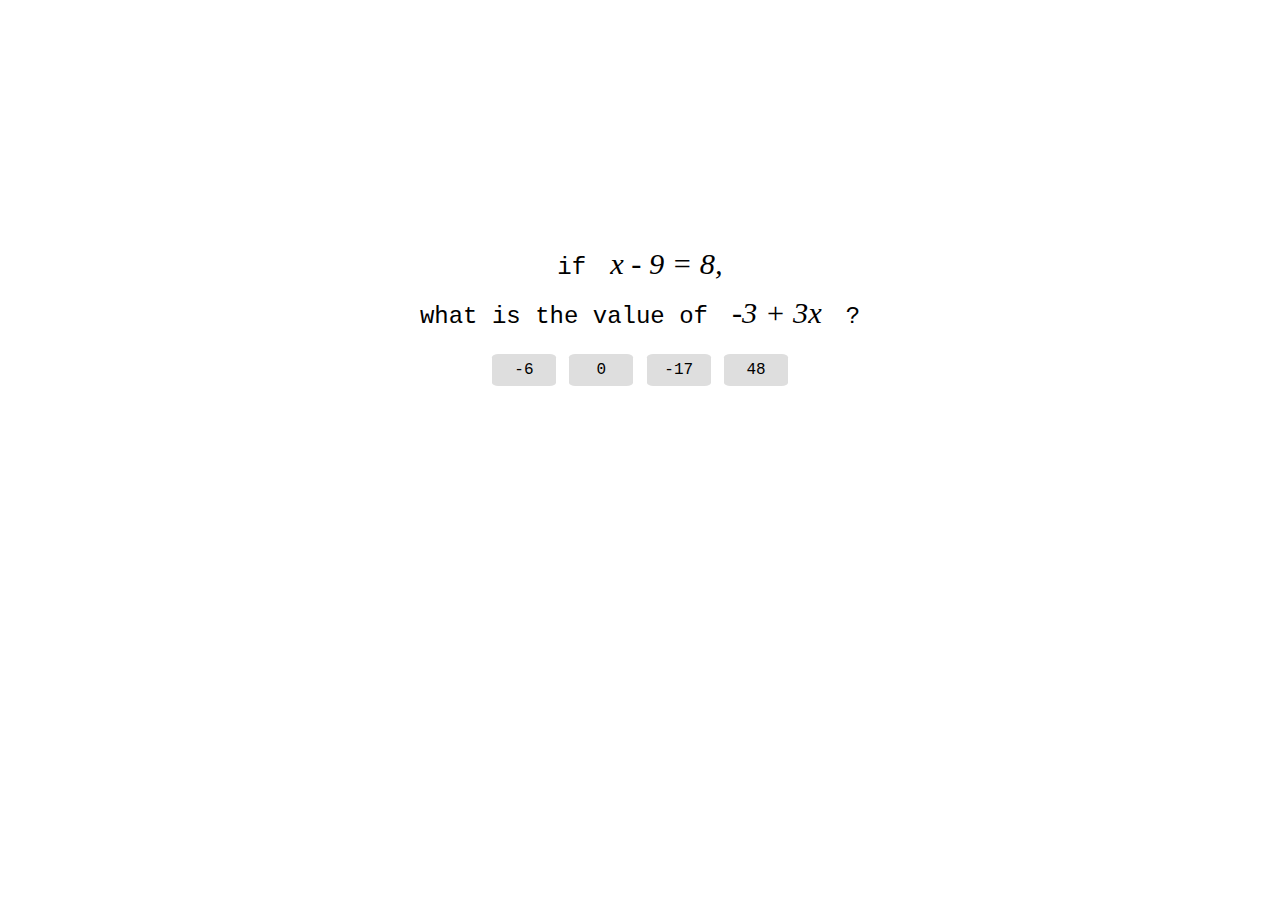
==== t.html @ 3f349915 "Split into plain and t visual style" ====
<!DOCTYPE html>
<html>
    <head>
        <meta charset="utf-8" /> 
        <script src="https://ajax.googleapis.com/ajax/libs/jquery/1.11.3/jquery.min.js"></script>
        <link type="text/css" rel="stylesheet" href="stylesheet-t.css"/>
        <title>math sprint</title>
    </head>

    <body>
    <div id="question-answer-container">
    
        <!--Display of question wording, equation, and expression-->
        <div class="math-sprint-question">
            <div id="pre-equation">if&nbsp;</div>
            <div id="equation"></div>
            <br/>
            <div id="pre-expression">what is the value of&nbsp;</div>
            <div id="expression"></div>
            <div id="post-expression">&nbsp;?</div>
        </div>

        <!--Form/buttons used to display and submit multiple choice answers-->
        <form id="answer-submit" action="javascript:console.log()">
            <div class="answer-choice-row">
                <input class="answer-choices" id="answer-a" name="answer-choice-button" type="submit" value=""/>
                <input class="answer-choices" id="answer-b" name="answer-choice-button" type="submit" value=""/>
                <input class="answer-choices" id="answer-c" name="answer-choice-button" type="submit" value=""/>
                <input class="answer-choices" id="answer-d" name="answer-choice-button" type="submit" value=""/>
            </div>
        </form>
        
        <!--Display of response to user answer and button to go to the next question-->
        <div class="math-sprint-response">
            <div id="user-answer"></div>
            <div class="choice-response" id="incorrect-chosen" visibility: hidden></div>
            <div class="choice-response" id="correct-chosen" visibility: hidden></div>
            <form id="next-question" action="javascript:console.log()" visibility: hidden>
                <input id="get-next-question" type="submit" value="next question" />
            </form>
        </div>
    </div>
        <script>
            function shuffle(array) {
                // Return an array shuffled in (pseudo)random order
                // http://bost.ocks.org/mike/shuffle/
                var counter = array.length, temp, index;
                while (counter > 0) {
                    index = Math.floor(Math.random() * counter);
                    counter--;
                    temp = array[counter];
                    array[counter] = array[index];
                    array[index] = temp;
                }
                return array;
            };

            function generateEquation() {
                // Generate two random values to be used in the algebraic form:
                // variable + setRandomX = setRandomY
                var setRandomX = Math.floor(Math.random() * (21)) - 10;
                var setRandomY = Math.floor(Math.random() * (21)) - 10;
                return [setRandomX, setRandomY];
            };

            function generateExpression() {
                // Generate two random values to be used in the algebraic form:
                // (setRandomX * variable) + setRandomY
                var setRandomX = Math.floor(Math.random() * (11)) - 5;
                var setRandomY = Math.floor(Math.random() * (11)) - 5;
                if ( setRandomX == 0 ) {
                    setRandomX = 1;
                }
                return [setRandomX, setRandomY];
            };

            function generateQuestionVariable() {
                // Generate a random letter to be used as the variable
                var questionVariable = String.fromCharCode(Math.floor(Math.random() * (26)) + 97);
                return questionVariable;
            };

            function generateRandomBinaryChoice() {
                // Generate a random binary choice
                // Used to determine equation order, display order for question
                var randomBinaryChoice = Math.floor(Math.random() * (2)) - 0;
                return randomBinaryChoice;
            };

            function chooseWrongVariableValue() {
                // Generate a random value to choose between three initial mathematical mistakes to be used for wrong answer choices
                var wrongVariableValue = Math.floor(Math.random() * (3)) - 0;
                return wrongVariableValue;
            };

            function generateAnswerChoices(equationValueX, equationValueY, expressionValueX, expressionValueY) {
                // Generate and return the values for the correct answer choice and three incorrect answer choices

                // Define correct variable value
                var correctVariableValue = equationValueY - equationValueX;

                // Three options for initial mathematical mistakes calculating variable value
                var wrongVariableValue1 = equationValueX + equationValueY;
                var wrongVariableValue2 = correctVariableValue * (-1);
                var wrongVariableValue3 = wrongVariableValue1 * (-1);

                var wrongVariableValues = [wrongVariableValue1, wrongVariableValue2, wrongVariableValue3];

                var shuffledWrongVariableValues = shuffle(wrongVariableValues);

                // Generate each wrong answer choice by manipulating the chosen mathematical mistake in one of three ways
                // TODO: wrong answer choices are sometimes identical (fix)
                // This bug was happening frequently due to the random selection of initial mathematical mistakes. That has been fixed by using all three mistakes and shuffling an array to randomize their order. However identical answers still appear sometimes when addends and coefficients happen to line up in certain ways (that I haven't strictly identified).
                var choice1 = (shuffledWrongVariableValues[0] * expressionValueX) + expressionValueY;
                var choice2 = (shuffledWrongVariableValues[1] * expressionValueX) + expressionValueY;
                var choice3 = shuffledWrongVariableValues[2];
                
                // Define correct answer for value of expression
                var correctAnswer = (expressionValueX * correctVariableValue) + expressionValueY;

                return [correctAnswer, choice1, choice2, choice3];
            };

            function createQuestionDisplay(equationValueX, equationValueY, expressionValueX, expressionValueY) {
                // Create the display of the equation and expression to be used in the question based on random values
                questionVariable = generateQuestionVariable();
                var equationOrder = generateRandomBinaryChoice();
                var expressionOrder = generateRandomBinaryChoice();

                if ( equationOrder == 1 ) {
                    // Depending on the equationOrder value (0 or 1), place the algebriac variable on the left of the right of the expression that is used in the equation
                    if ( equationValueX > 0 ) {
                        // Depending on the signage of equationValueX (which is added to the variable), display the operator that makes visual sense (e.g. do not show the expression x + -4, but instead show x - 4)
                        var questionEquation = questionVariable + " + " + equationValueX
                    }
                    else if ( equationValueX < 0 ) {
                        var questionEquation = questionVariable + " - " + Math.abs(equationValueX)
                    }
                    else {
                        var questionEquation = questionVariable
                    }
                }
                else {
                    if ( equationValueX == 0 ) {
                        var questionEquation = questionVariable
                        
                    }
                    else {
                        var questionEquation = equationValueX + " + " + questionVariable
                    }
                }

                if ( expressionOrder == 1 ) {
                    // Depending on the expressionOrder value (0 or 1), place the algebriac variable on the left of the right of the expression used at the end of the question
                    // This construction places the variable first
                    if ( expressionValueX == 1 ) {
                        // Depending on the signage/value of expressionValueX, which is a coefficient, place the correct sign and value in front of the algebraic variable
                        var variableWithCoefficient = questionVariable;
                    }
                    else if ( expressionValueX == (-1) ) {
                        var variableWithCoefficient = "-" + questionVariable;
                    }
                    else {
                        var variableWithCoefficient = expressionValueX + questionVariable;
                    }

                    if ( expressionValueY > 0) {
                        // Depending on the signage of expressionValueY, which is an integer added to the algebraic variable, display the operator that makes visual sense (e.g. do not show the expression 2x + -4, but instead show 2x - 4)
                        var questionExpression = variableWithCoefficient + " + " + expressionValueY;
                    }
                    else if ( expressionValueY < 0) {
                        var questionExpression = variableWithCoefficient + " - " + Math.abs(expressionValueY);
                    }
                    else {
                        var questionExpression = variableWithCoefficient;
                    }

                    return [questionEquation, questionExpression];
                }

                else {
                    // This construction places the variable last
                    if ( expressionValueX == 1 ) {
                        var variableWithCoefficient = questionVariable;
                        if ( expressionValueY == 0 ) {
                            var questionExpression = variableWithCoefficient;
                        }
                        else {
                            var questionExpression = expressionValueY + " + " + variableWithCoefficient;
                        }
                    }
                    else if ( expressionValueX == (-1) ) {
                        var variableWithCoefficient = questionVariable;
                        if ( expressionValueY > 0) {
                            var questionExpression = expressionValueY + " - " + variableWithCoefficient;
                        }
                        else if ( expressionValueY < 0) {
                            var questionExpression = expressionValueY + " - " + variableWithCoefficient;
                        }
                        else {
                            var questionExpression = "-" + variableWithCoefficient;
                        }
                    }
                    else if ( expressionValueX < (-1) ) {
                        var variableWithCoefficient = Math.abs(expressionValueX) + questionVariable;
                        if ( expressionValueY > 0) {
                            var questionExpression = expressionValueY + " - " + variableWithCoefficient;
                        }
                        else if ( expressionValueY < 0) {
                            var questionExpression = expressionValueY + " - " + variableWithCoefficient;
                        }
                        else {
                            var questionExpression = "-" + variableWithCoefficient;
                        }
                    }
                    else {
                        var variableWithCoefficient = expressionValueX + questionVariable;
                        if ( expressionValueY == 0 ) {
                            var questionExpression = variableWithCoefficient;
                        }
                        else {
                            var questionExpression = expressionValueY + " + " + variableWithCoefficient;
                        }
                    }

                    return [questionEquation, questionExpression];
                }
            };

            function displayQuestion() {
                // Call functions to generate values, answer choices, and display order for question, then display question in HTML elements

                // Get random values to be used in the first expression inside of the equation
                var equationValues = generateEquation();
                var equationValueX = equationValues[0];
                var equationValueY = equationValues[1];

                // Get random values to be used in the second expression for the question
                var expressionValues = generateExpression();
                var expressionValueX = expressionValues[0];
                var expressionValueY = expressionValues[1];

                // Based on the equation and expression values, generate correct and incorrect multiple choice answers
                var answerChoices = generateAnswerChoices(equationValueX, equationValueY, expressionValueX, expressionValueY);

                correctAnswer = answerChoices[0];

                // Shuffle the order of the answer choices and assign to button elements
                var testAnswers = [answerChoices[0], answerChoices[1], answerChoices[2], answerChoices[3]];
                var shuffledTestAnswers = shuffle(testAnswers);
                $( "#answer-a" ).val( shuffledTestAnswers[0] );
                $( "#answer-b" ).val( shuffledTestAnswers[1] );
                $( "#answer-c" ).val( shuffledTestAnswers[2] );
                $( "#answer-d" ).val( shuffledTestAnswers[3] );

                // Create the display of the equation and expression to be used in the question based on random values
                var questionEquationExpression = createQuestionDisplay(equationValueX, equationValueY, expressionValueX, expressionValueY);
                var questionEquation = questionEquationExpression[0];
                var questionExpression = questionEquationExpression[1];

                // Get random binary choice to determine order of display
                var displayOrder = generateRandomBinaryChoice();

                if ( displayOrder == 1 ) {
                    // Based on value of displayOrder, place expression on either left or right of equation
                    $( "#equation" ).html( questionEquation + " = " + equationValueY + ",").show();
                    $( "#expression" ).html( questionExpression).show();
                }
                else {
                    $( "#equation" ).html( equationValueY + " = " + questionEquation + ",").show();
                    $( "#expression" ).html( questionExpression).show();
                }
            };

            // Display a question on page load to initialize the app
            $( document ).ready(function() {
                displayQuestion();
            });
            
            $( ".answer-choices" ).on('click', function () {
                // Listen for user to click one of the answer choices
                // Display correct/incorrect answer text based on whether value of answer selected is correct
                var chosenAnswer = $(this).val();
                $( this ).addClass( "selected" );
                if ( chosenAnswer == correctAnswer ) {
                    $( "#correct-chosen" ).text( correctAnswer + " is the correct answer!").fadeIn(200);
                }
                else {
                   $( "#incorrect-chosen" ).text( chosenAnswer + " is not the correct answer.").fadeIn(200); 
                   $( "#correct-chosen" ).text( correctAnswer + " is the correct answer.").fadeIn(200);
                }
                // Display button to show the next question when user answers current question
                $( "#next-question" ).fadeIn(200);
                return;
            });

            $( "#next-question" ).submit(function () {
                // When the user clicks "next question", fade out the response text and the current question
                $( "#incorrect-chosen" ).fadeOut(300);
                $( "#correct-chosen" ).fadeOut(300);
                $( "#answer-field" ).val("");
                $( ".answer-choices" ).removeClass( "selected" );
                // After the current question is faded out, display the next question and answer choices
                $( ".math-sprint-question" ).fadeOut(300).promise().done(function () {
                    displayQuestion();
                    $( ".math-sprint-question" ).fadeIn(200);
                });
                $( "#next-question" ).hide();
                return;
            }); 

        </script>
    </body>
</html>
---- stylesheet-t.css ----
body {

    font-family: Courier;
    text-align: center;
    background-image: url('https://testive-v3.s3.amazonaws.com/images/cloud_background.png');
}

.math-sprint-response {

    margin-top: 3%;
}

.answer-choices {

    background-color: #dedede;
    border-radius: 10%;
    border-width: 0px;
    box-shadow: none;
    text-shadow: none;
    font-family: Courier;
    font-size: 1em;
    width: 4em;
    height: 2em;
    margin-left: .3%;
    margin-right: .3%;
} 

.answer-choice-row {

    text-align: center;
}

.choice-response {

    margin-top: .5em;
}

.selected {

    background-color: #e6e6e6;
}

#pre-equation {

    margin-top: 8.5%;
    font-size: 1.5em;
    line-height: 1.4em;
    display: inline-block;
}

#equation {

    margin-top: 8.5%;
    font-family: "Tex", serif;
    font-size: 1.9em;
    font-style: italic;
    line-height: 1.4em;
    display: inline-block;
}

#pre-expression {

    margin-top: 1%;
    font-size: 1.5em;
    line-height: 1.4em;
    display: inline-block;
}

#expression {

    margin-top: 1%;
    font-family: "Tex", serif;
    font-size: 1.9em;
    font-style: italic;
    line-height: 1.4em;
    display: inline-block;
}

#post-expression {

    margin-top: 1%;
    font-size: 1.5em;
    line-height: 1.4em;
    display: inline-block;
}

#answer-submit {

    margin-top: 3%;

}

#next-question {

    margin-top: 2%;
}

#get-next-question {

    background-color: #ffffff;
    border-color: black;
    border-radius: 5%;
    border-style: solid;
    border-width: .1em;
    box-shadow: none;
    text-shadow: none;
    font-family: Courier;
    font-size: 1em;
    width: 10em;
    height: 1.75em;
}

#question-answer-container {
    background-color: #ffffff;
    border-radius: 2%;
    width: 50%;

    margin-left: auto;
    margin-right: auto;
    margin-top: 15%;
    padding-bottom: 3%;
    display: block;
}
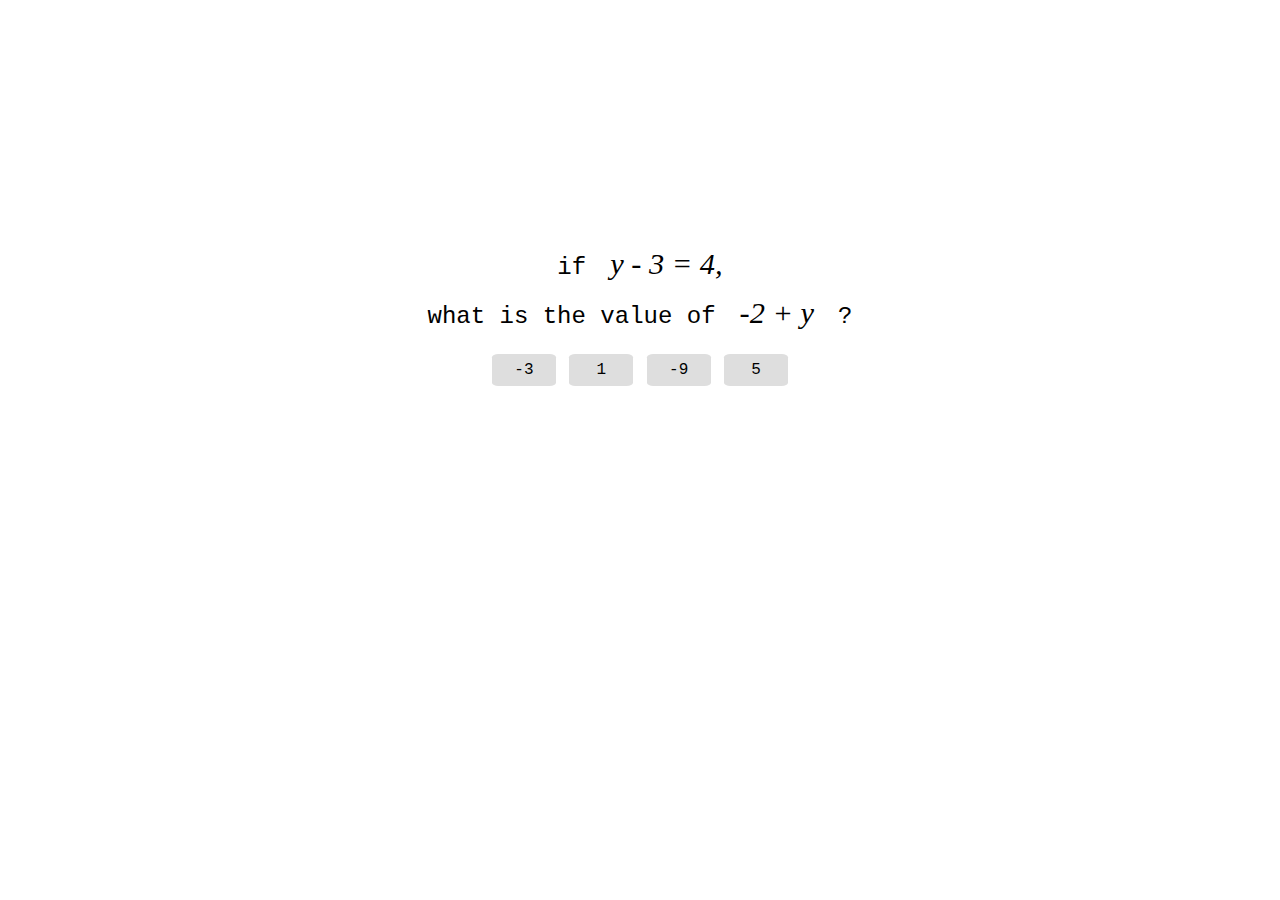
==== commit d8de8813: "Entire question div fades out on question submit (T)" ====
--- a/t.html
+++ b/t.html
@@ -8,38 +8,37 @@
     </head>
 
     <body>
-    <div id="question-answer-container">
-    
-        <!--Display of question wording, equation, and expression-->
-        <div class="math-sprint-question">
-            <div id="pre-equation">if&nbsp;</div>
-            <div id="equation"></div>
-            <br/>
-            <div id="pre-expression">what is the value of&nbsp;</div>
-            <div id="expression"></div>
-            <div id="post-expression">&nbsp;?</div>
+        <div id="question-answer-container">
+            <!--Display of question wording, equation, and expression-->
+            <div class="math-sprint-question">
+                <div id="pre-equation">if&nbsp;</div>
+                <div id="equation"></div>
+                <br/>
+                <div id="pre-expression">what is the value of&nbsp;</div>
+                <div id="expression"></div>
+                <div id="post-expression">&nbsp;?</div>
+            </div>
+
+            <!--Form/buttons used to display and submit multiple choice answers-->
+            <form id="answer-submit" action="javascript:console.log()">
+                <div class="answer-choice-row">
+                    <input class="answer-choices" id="answer-a" name="answer-choice-button" type="submit" value=""/>
+                    <input class="answer-choices" id="answer-b" name="answer-choice-button" type="submit" value=""/>
+                    <input class="answer-choices" id="answer-c" name="answer-choice-button" type="submit" value=""/>
+                    <input class="answer-choices" id="answer-d" name="answer-choice-button" type="submit" value=""/>
+                </div>
+            </form>
+            
+            <!--Display of response to user answer and button to go to the next question-->
+            <div class="math-sprint-response">
+                <div id="user-answer"></div>
+                <div class="choice-response" id="incorrect-chosen" visibility: hidden></div>
+                <div class="choice-response" id="correct-chosen" visibility: hidden></div>
+                <form id="next-question" action="javascript:console.log()" visibility: hidden>
+                    <input id="get-next-question" type="submit" value="next question" />
+                </form>
+            </div>
         </div>
-
-        <!--Form/buttons used to display and submit multiple choice answers-->
-        <form id="answer-submit" action="javascript:console.log()">
-            <div class="answer-choice-row">
-                <input class="answer-choices" id="answer-a" name="answer-choice-button" type="submit" value=""/>
-                <input class="answer-choices" id="answer-b" name="answer-choice-button" type="submit" value=""/>
-                <input class="answer-choices" id="answer-c" name="answer-choice-button" type="submit" value=""/>
-                <input class="answer-choices" id="answer-d" name="answer-choice-button" type="submit" value=""/>
-            </div>
-        </form>
-        
-        <!--Display of response to user answer and button to go to the next question-->
-        <div class="math-sprint-response">
-            <div id="user-answer"></div>
-            <div class="choice-response" id="incorrect-chosen" visibility: hidden></div>
-            <div class="choice-response" id="correct-chosen" visibility: hidden></div>
-            <form id="next-question" action="javascript:console.log()" visibility: hidden>
-                <input id="get-next-question" type="submit" value="next question" />
-            </form>
-        </div>
-    </div>
         <script>
             function shuffle(array) {
                 // Return an array shuffled in (pseudo)random order
@@ -301,9 +300,9 @@
                 $( "#answer-field" ).val("");
                 $( ".answer-choices" ).removeClass( "selected" );
                 // After the current question is faded out, display the next question and answer choices
-                $( ".math-sprint-question" ).fadeOut(300).promise().done(function () {
+                $( "#question-answer-container" ).fadeOut().promise().done(function () {
                     displayQuestion();
-                    $( ".math-sprint-question" ).fadeIn(200);
+                    $( "#question-answer-container" ).fadeIn();
                 });
                 $( "#next-question" ).hide();
                 return;
--- a/stylesheet-t.css
+++ b/stylesheet-t.css
@@ -112,7 +112,7 @@
 
 #question-answer-container {
     background-color: #ffffff;
-    border-radius: 2%;
+
     width: 50%;
 
     margin-left: auto;
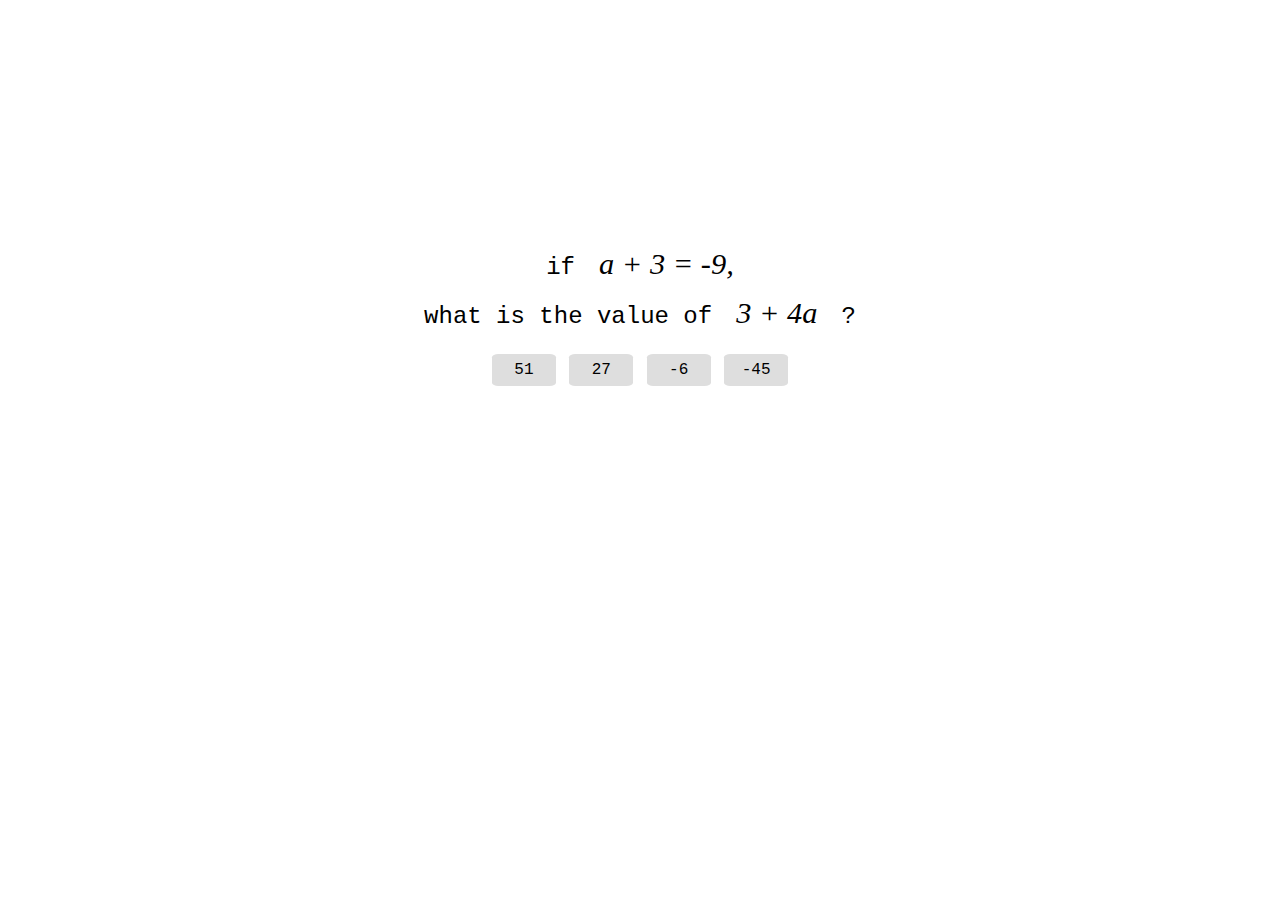
==== commit aad6821c: "Changed order of fading mechanics so everything fades at once on T" ====
--- a/t.html
+++ b/t.html
@@ -295,16 +295,17 @@
 
             $( "#next-question" ).submit(function () {
                 // When the user clicks "next question", fade out the response text and the current question
-                $( "#incorrect-chosen" ).fadeOut(300);
-                $( "#correct-chosen" ).fadeOut(300);
+                
                 $( "#answer-field" ).val("");
                 $( ".answer-choices" ).removeClass( "selected" );
                 // After the current question is faded out, display the next question and answer choices
                 $( "#question-answer-container" ).fadeOut().promise().done(function () {
+                    $( "#incorrect-chosen" ).hide();
+                    $( "#correct-chosen" ).hide();
+                    $( "#next-question" ).hide();
                     displayQuestion();
                     $( "#question-answer-container" ).fadeIn();
                 });
-                $( "#next-question" ).hide();
                 return;
             }); 
 
--- a/stylesheet-t.css
+++ b/stylesheet-t.css
@@ -112,9 +112,7 @@
 
 #question-answer-container {
     background-color: #ffffff;
-
     width: 50%;
-
     margin-left: auto;
     margin-right: auto;
     margin-top: 15%;
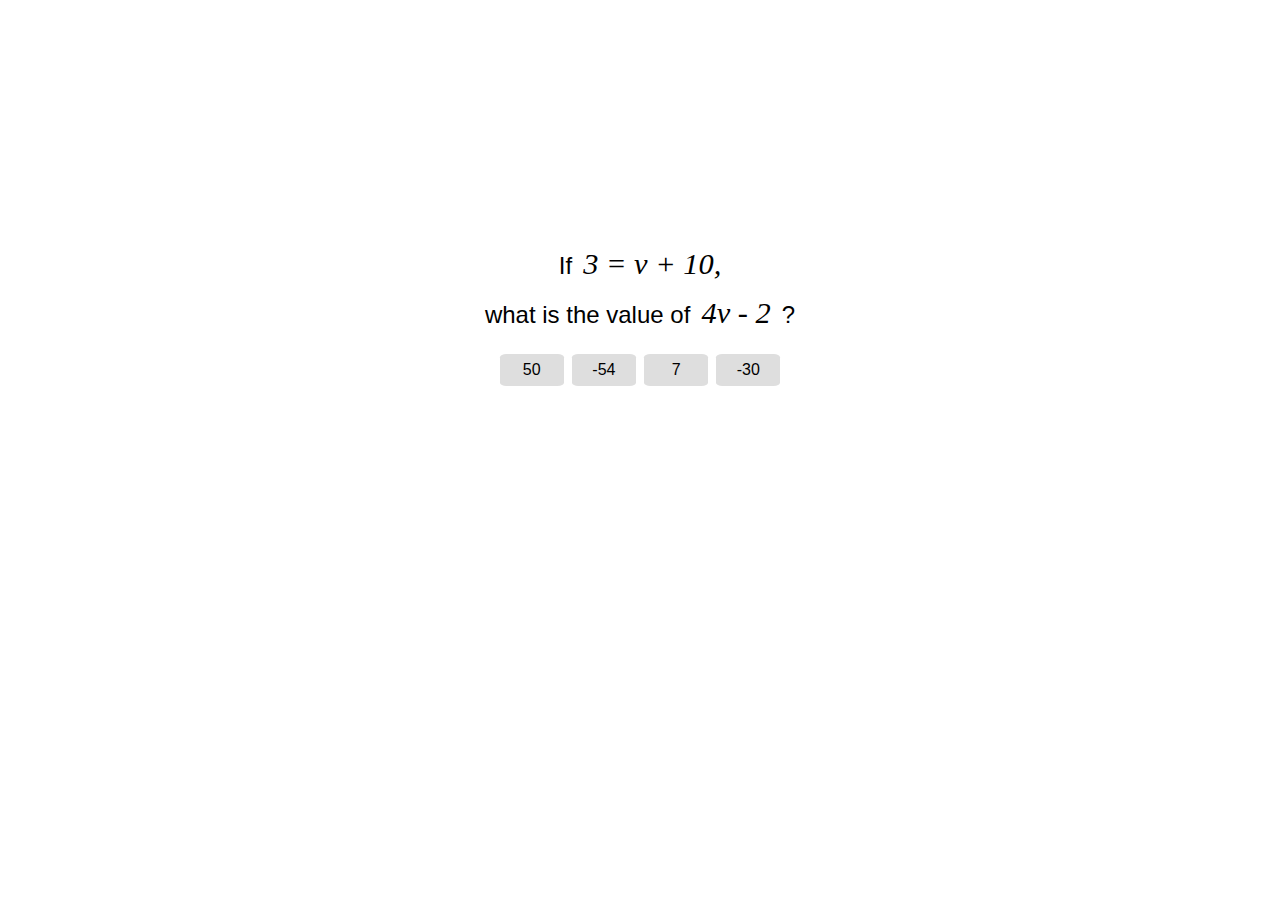
==== commit 31df74b4: "Sans-serif on T and greater distinction on selection color change" ====
--- a/t.html
+++ b/t.html
@@ -11,7 +11,7 @@
         <div id="question-answer-container">
             <!--Display of question wording, equation, and expression-->
             <div class="math-sprint-question">
-                <div id="pre-equation">if&nbsp;</div>
+                <div id="pre-equation">If&nbsp;</div>
                 <div id="equation"></div>
                 <br/>
                 <div id="pre-expression">what is the value of&nbsp;</div>
--- a/stylesheet-t.css
+++ b/stylesheet-t.css
@@ -1,13 +1,13 @@
 body {
 
-    font-family: Courier;
+    font-family: 'Helvetica-Neue', 'Arial', sans-serif;
     text-align: center;
     background-image: url('https://testive-v3.s3.amazonaws.com/images/cloud_background.png');
 }
 
 .math-sprint-response {
 
-    margin-top: 3%;
+    margin-top: 4%;
 }
 
 .answer-choices {
@@ -17,7 +17,7 @@
     border-width: 0px;
     box-shadow: none;
     text-shadow: none;
-    font-family: Courier;
+    font-family: 'Helvetica-Neue', 'Arial', sans-serif;
     font-size: 1em;
     width: 4em;
     height: 2em;
@@ -32,12 +32,12 @@
 
 .choice-response {
 
-    margin-top: .5em;
+    margin-top: 1%;
 }
 
 .selected {
 
-    background-color: #e6e6e6;
+    background-color: #B3B3B3;
 }
 
 #pre-equation {
@@ -92,19 +92,18 @@
 
 #next-question {
 
-    margin-top: 2%;
+    margin-top: 3%;
 }
 
 #get-next-question {
 
     background-color: #ffffff;
     border-color: black;
-    border-radius: 5%;
     border-style: solid;
     border-width: .1em;
     box-shadow: none;
     text-shadow: none;
-    font-family: Courier;
+    font-family: 'Helvetica-Neue', 'Arial', sans-serif;
     font-size: 1em;
     width: 10em;
     height: 1.75em;
